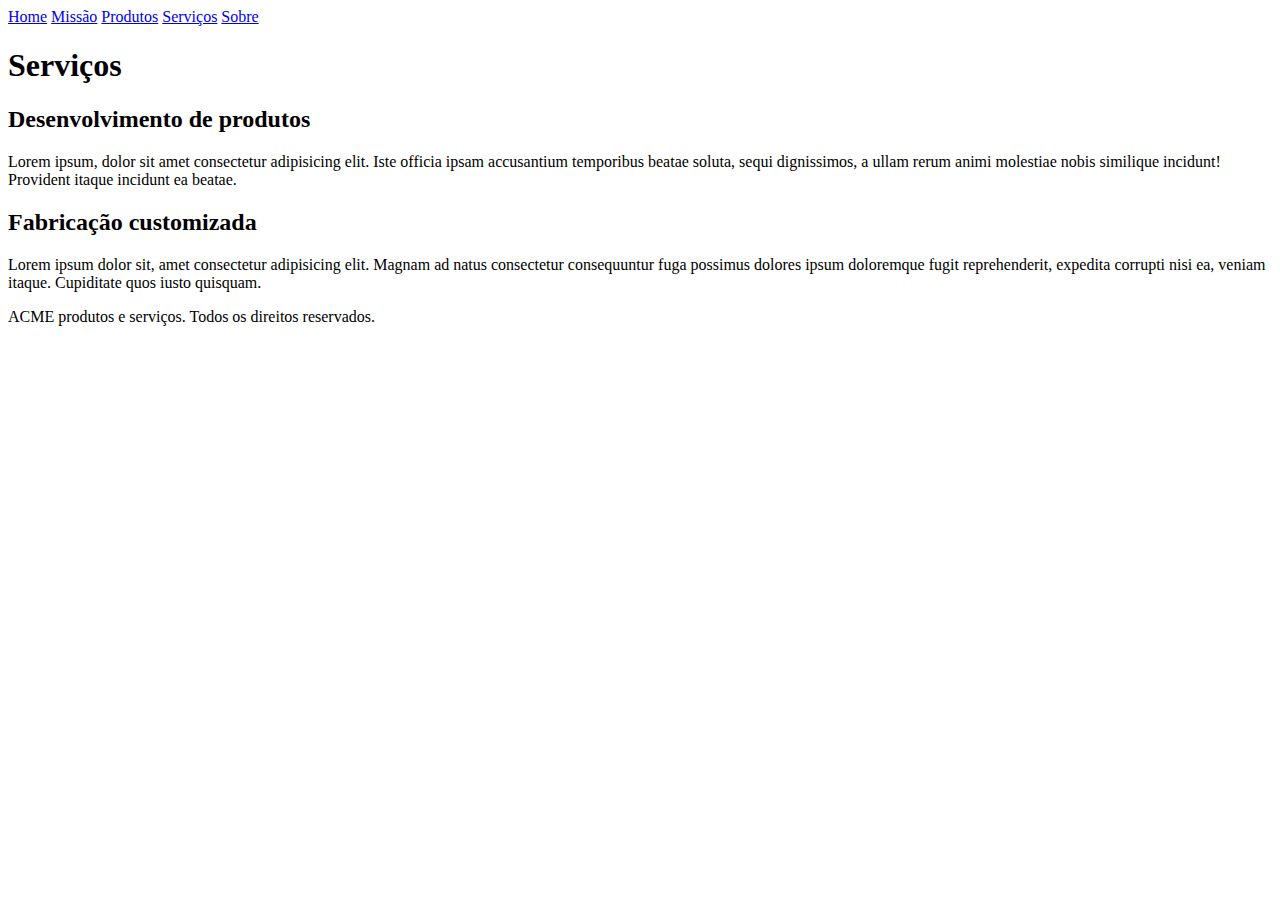
==== Serviços.html @ 2348ca01 "Add files via upload" ====
<!DOCTYPE html>
<html lang="pt-br">
<head>
    <meta charset="UTF-8">
    <meta http-equiv="X-UA-Compatible" content="IE=edge">
    <meta name="viewport" content="width=device-width, initial-scale=1.0">
    <title>Document</title>
</head>

<body>
    <nav>
        <a href="Home.html">Home</a>
        <a href="Missão.html">Missão</a>
        <a href="Produtos.html">Produtos</a>
        <a href="Serviços.html">Serviços</a>
        <a href="Sobre.html">Sobre</a>
    </nav>
    <h1>Serviços</h1>
    <h2>Desenvolvimento de produtos</h2>
    <p>Lorem ipsum, dolor sit amet consectetur adipisicing elit. Iste officia ipsam accusantium temporibus beatae soluta, sequi dignissimos, a ullam rerum animi molestiae nobis similique incidunt!<br> Provident itaque incidunt ea beatae.</p>
    <h2>Fabricação customizada</h2>
    <p>Lorem ipsum dolor sit, amet consectetur adipisicing elit. Magnam ad natus consectetur consequuntur fuga possimus dolores ipsum doloremque fugit reprehenderit, expedita corrupti nisi ea, veniam itaque. Cupiditate quos iusto quisquam.</p>
</body>

<footer>
    ACME produtos e serviços. Todos os direitos reservados.
</footer>
</html>
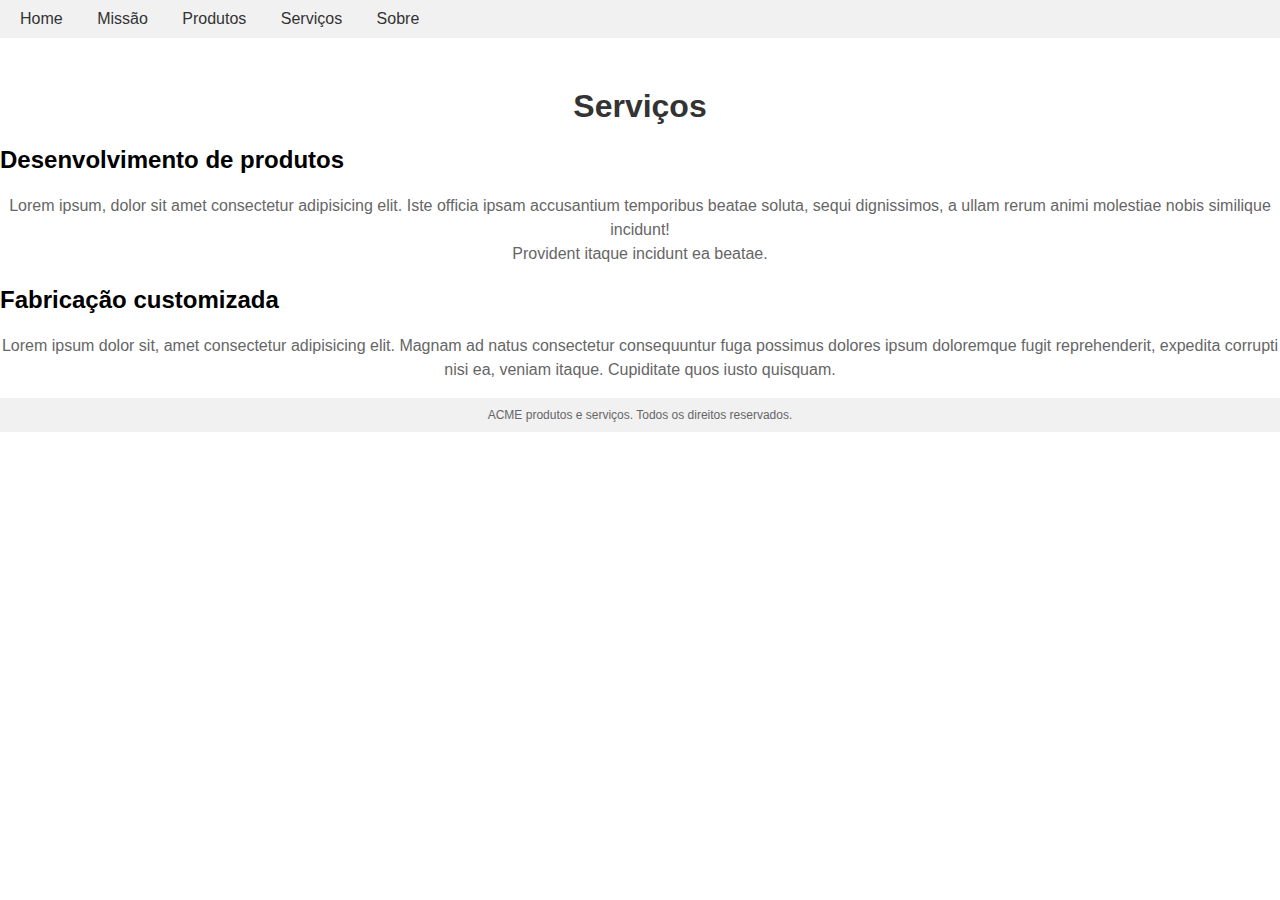
==== commit 9b55f9bb: "Update Serviços.html" ====
--- a/Serviços.html
+++ b/Serviços.html
@@ -4,12 +4,13 @@
     <meta charset="UTF-8">
     <meta http-equiv="X-UA-Compatible" content="IE=edge">
     <meta name="viewport" content="width=device-width, initial-scale=1.0">
+    <link rel="stylesheet" href="Estilo.css">
     <title>Document</title>
 </head>
 
 <body>
     <nav>
-        <a href="Home.html">Home</a>
+        <a href="index.html">Home</a>
         <a href="Missão.html">Missão</a>
         <a href="Produtos.html">Produtos</a>
         <a href="Serviços.html">Serviços</a>
@@ -25,4 +26,4 @@
 <footer>
     ACME produtos e serviços. Todos os direitos reservados.
 </footer>
-</html>+</html>
--- a/Estilo.css
+++ b/Estilo.css
@@ -0,0 +1,42 @@
+body {
+    font-family: Arial, sans-serif;
+    margin: 0;
+    padding: 0;
+}
+
+nav {
+    background-color: #f1f1f1;
+    padding: 10px;
+}
+
+nav a {
+    text-decoration: none;
+    color: #333;
+    padding: 5px 10px;
+    margin-right: 10px;
+}
+
+nav a:hover {
+    background-color: #333;
+    color: #fff;
+}
+
+h1 {
+    color: #333;
+    text-align: center;
+    margin-top: 50px;
+}
+
+p {
+    color: #666;
+    text-align: center;
+    line-height: 1.5;
+}
+
+footer {
+    background-color: #f1f1f1;
+    padding: 10px;
+    text-align: center;
+    font-size: 12px;
+    color: #666;
+}